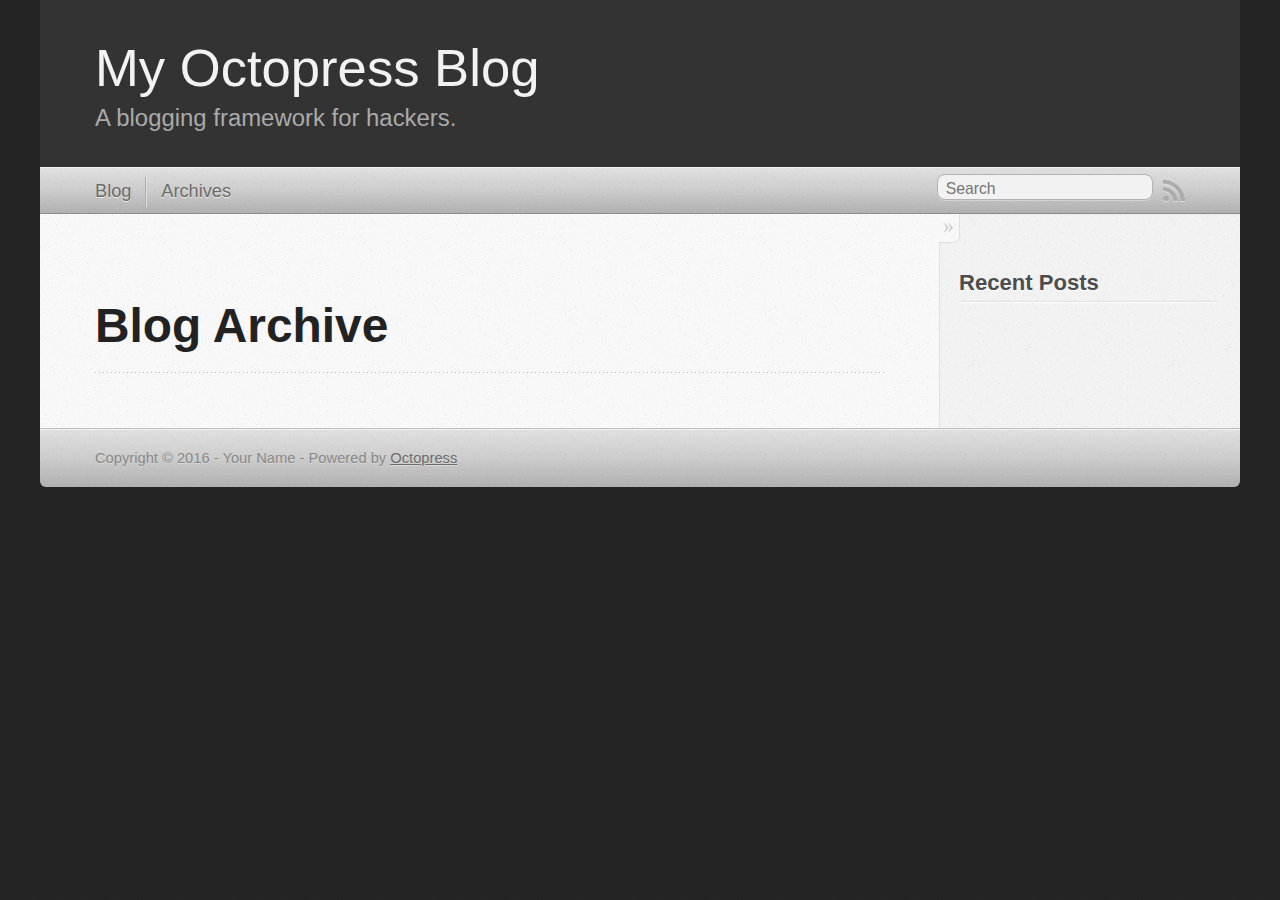
==== blog/archives/index.html @ 85710ab2 "Site updated at 2016-05-01 09:56:44 UTC" ====
<!DOCTYPE html>
<!--[if IEMobile 7 ]><html class="no-js iem7"><![endif]-->
<!--[if lt IE 9]><html class="no-js lte-ie8"><![endif]-->
<!--[if (gt IE 8)|(gt IEMobile 7)|!(IEMobile)|!(IE)]><!--><html class="no-js" lang="en"><!--<![endif]-->
<head>
  <meta charset="utf-8">
  <title>Blog Archive - My Octopress Blog</title>
  <meta name="author" content="Your Name">

  
  <meta name="description" content=" Blog Archive Recent Posts ">
  

  <!-- http://t.co/dKP3o1e -->
  <meta name="HandheldFriendly" content="True">
  <meta name="MobileOptimized" content="320">
  <meta name="viewport" content="width=device-width, initial-scale=1">

  
  <link rel="canonical" href="http://dragonbyl.github.io/blog/archives/">
  <link href="/favicon.png" rel="icon">
  <link href="/stylesheets/screen.css" media="screen, projection" rel="stylesheet" type="text/css">
  <link href="/atom.xml" rel="alternate" title="My Octopress Blog" type="application/atom+xml">
  <script src="/javascripts/modernizr-2.0.js"></script>
  <script src="//ajax.googleapis.com/ajax/libs/jquery/1.9.1/jquery.min.js"></script>
  <script>!window.jQuery && document.write(unescape('%3Cscript src="/javascripts/libs/jquery.min.js"%3E%3C/script%3E'))</script>
  <script src="/javascripts/octopress.js" type="text/javascript"></script>
  <!--Fonts from Google"s Web font directory at http://google.com/webfonts -->
<!-- <link href="//fonts.googleapis.com/css?family=PT+Serif:regular,italic,bold,bolditalic" rel="stylesheet" type="text/css"> -->
<!-- <link href="//fonts.googleapis.com/css?family=PT+Sans:regular,italic,bold,bolditalic" rel="stylesheet" type="text/css"> -->

  

</head>

<body   >
  <header role="banner"><hgroup>
  <h1><a href="/">My Octopress Blog</a></h1>
  
    <h2>A blogging framework for hackers.</h2>
  
</hgroup>

</header>
  <nav role="navigation"><ul class="subscription" data-subscription="rss">
  <li><a href="/atom.xml" rel="subscribe-rss" title="subscribe via RSS">RSS</a></li>
  
</ul>
  
<form action="https://www.google.com/search" method="get">
  <fieldset role="search">
    <input type="hidden" name="sitesearch" value="dragonbyl.github.io">
    <input class="search" type="text" name="q" results="0" placeholder="Search"/>
  </fieldset>
</form>
  
<ul class="main-navigation">
  <li><a href="/">Blog</a></li>
  <li><a href="/blog/archives">Archives</a></li>
</ul>

</nav>
  <div id="main">
    <div id="content">
      <div>
<article role="article">
  
  <header>
    <h1 class="entry-title">Blog Archive</h1>
    
  </header>
  
  <div id="blog-archives">

</div>

  
</article>

</div>

<aside class="sidebar">
  
    <section>
  <h1>Recent Posts</h1>
  <ul id="recent_posts">
    
  </ul>
</section>





  
</aside>


    </div>
  </div>
  <footer role="contentinfo"><p>
  Copyright &copy; 2016 - Your Name -
  <span class="credit">Powered by <a href="http://octopress.org">Octopress</a></span>
</p>

</footer>
  











</body>
</html>
---- stylesheets/screen.css ----
html,body,div,span,applet,object,iframe,h1,h2,h3,h4,h5,h6,p,blockquote,pre,a,abbr,acronym,address,big,cite,code,del,dfn,em,img,ins,kbd,q,s,samp,small,strike,strong,sub,sup,tt,var,b,u,i,center,dl,dt,dd,ol,ul,li,fieldset,form,label,legend,table,caption,tbody,tfoot,thead,tr,th,td,article,aside,canvas,details,embed,figure,figcaption,footer,header,hgroup,menu,nav,output,ruby,section,summary,time,mark,audio,video{margin:0;padding:0;border:0;font:inherit;font-size:100%;vertical-align:baseline}html{line-height:1}ol,ul{list-style:none}table{border-collapse:collapse;border-spacing:0}caption,th,td{text-align:left;font-weight:normal;vertical-align:middle}q,blockquote{quotes:none}q:before,q:after,blockquote:before,blockquote:after{content:"";content:none}a img{border:none}article,aside,details,figcaption,figure,footer,header,hgroup,main,menu,nav,section,summary{display:block}a{color:#1863a1}a:visited{color:#751590}a:focus{color:#0181eb}a:hover{color:#0181eb}a:active{color:#01579f}aside.sidebar a{color:#222}aside.sidebar a:focus{color:#0181eb}aside.sidebar a:hover{color:#0181eb}aside.sidebar a:active{color:#01579f}a{-moz-transition:color .3s;-o-transition:color .3s;-webkit-transition:color .3s;transition:color .3s}html{background:#252525 url('/images/line-tile.png?1462082681') top left}body>div{background:#f2f2f2 url('/images/noise.png?1462082681') top left;border-bottom:1px solid #bfbfbf}body>div>div{background:#f8f8f8 url('/images/noise.png?1462082681') top left;border-right:1px solid #e0e0e0}.heading,body>header h1,h1,h2,h3,h4,h5,h6{font-family:"PT Serif","Georgia","Helvetica Neue",Arial,sans-serif}.sans,body>header h2,article header p.meta,article>footer,#content .blog-index footer,html .gist .gist-file .gist-meta,#blog-archives a.category,#blog-archives time,aside.sidebar section,body>footer{font-family:"PT Sans","Helvetica Neue",Arial,sans-serif}.serif,body,#content .blog-index a[rel=full-article]{font-family:"PT Serif",Georgia,Times,"Times New Roman",serif}.mono,pre,code,tt,p code,li code{font-family:Menlo,Monaco,"Andale Mono","lucida console","Courier New",monospace}body>header h1{font-size:2.2em;font-family:"PT Serif","Georgia","Helvetica Neue",Arial,sans-serif;font-weight:normal;line-height:1.2em;margin-bottom:0.6667em}body>header h2{font-family:"PT Serif","Georgia","Helvetica Neue",Arial,sans-serif}body{line-height:1.5em;color:#222}h1{font-size:2.2em;line-height:1.2em}@media only screen and (min-width: 992px){body{font-size:1.15em}h1{font-size:2.6em;line-height:1.2em}}h1,h2,h3,h4,h5,h6{text-rendering:optimizelegibility;margin-bottom:1em;font-weight:bold}h2,section h1{font-size:1.5em}h3,section h2,section section h1{font-size:1.3em}h4,section h3,section section h2,section section section h1{font-size:1em}h5,section h4,section section h3{font-size:.9em}h6,section h5,section section h4,section section section h3{font-size:.8em}p,article blockquote,ul,ol{margin-bottom:1.5em}ul{list-style-type:disc}ul ul{list-style-type:circle;margin-bottom:0px}ul ul ul{list-style-type:square;margin-bottom:0px}ol{list-style-type:decimal}ol ol{list-style-type:lower-alpha;margin-bottom:0px}ol ol ol{list-style-type:lower-roman;margin-bottom:0px}ul,ul ul,ul ol,ol,ol ul,ol ol{margin-left:1.3em}ul ul,ul ol,ol ul,ol ol{margin-bottom:0em}strong{font-weight:bold}em{font-style:italic}sup,sub{font-size:0.75em;position:relative;display:inline-block;padding:0 .2em;line-height:.8em}sup{top:-.5em}sub{bottom:-.5em}a[rev='footnote']{font-size:.75em;padding:0 .3em;line-height:1}q{font-style:italic}q:before{content:"\201C"}q:after{content:"\201D"}em,dfn{font-style:italic}strong,dfn{font-weight:bold}del,s{text-decoration:line-through}abbr,acronym{border-bottom:1px dotted;cursor:help}hr{margin-bottom:0.2em}small{font-size:.8em}big{font-size:1.2em}article blockquote{font-style:italic;position:relative;font-size:1.2em;line-height:1.5em;padding-left:1em;border-left:4px solid rgba(170,170,170,0.5)}article blockquote cite{font-style:italic}article blockquote cite a{color:#aaa !important;word-wrap:break-word}article blockquote cite:before{content:'\2014';padding-right:.3em;padding-left:.3em;color:#aaa}@media only screen and (min-width: 992px){article blockquote{padding-left:1.5em;border-left-width:4px}}.pullquote-right:before,.pullquote-left:before{padding:0;border:none;content:attr(data-pullquote);float:right;width:45%;margin:.5em 0 1em 1.5em;position:relative;top:7px;font-size:1.4em;line-height:1.45em}.pullquote-left:before{float:left;margin:.5em 1.5em 1em 0}.force-wrap,article a,aside.sidebar a{white-space:-moz-pre-wrap;white-space:-pre-wrap;white-space:-o-pre-wrap;white-space:pre-wrap;word-wrap:break-word}.group,body>header,body>nav,body>footer,body #content>article,body #content>div>article,body #content>div>section,body div.pagination,aside.sidebar,#main,#content,.sidebar{*zoom:1}.group:after,body>header:after,body>nav:after,body>footer:after,body #content>article:after,body #content>div>article:after,body #content>div>section:after,body div.pagination:after,#main:after,#content:after,.sidebar:after{content:"";display:table;clear:both}body{-webkit-text-size-adjust:none;max-width:1200px;position:relative;margin:0 auto}body>header,body>nav,body>footer,body #content>article,body #content>div>article,body #content>div>section{padding-left:18px;padding-right:18px}@media only screen and (min-width: 480px){body>header,body>nav,body>footer,body #content>article,body #content>div>article,body #content>div>section{padding-left:25px;padding-right:25px}}@media only screen and (min-width: 768px){body>header,body>nav,body>footer,body #content>article,body #content>div>article,body #content>div>section{padding-left:35px;padding-right:35px}}@media only screen and (min-width: 992px){body>header,body>nav,body>footer,body #content>article,body #content>div>article,body #content>div>section{padding-left:55px;padding-right:55px}}body div.pagination{margin-left:18px;margin-right:18px}@media only screen and (min-width: 480px){body div.pagination{margin-left:25px;margin-right:25px}}@media only screen and (min-width: 768px){body div.pagination{margin-left:35px;margin-right:35px}}@media only screen and (min-width: 992px){body div.pagination{margin-left:55px;margin-right:55px}}body>header{font-size:1em;padding-top:1.5em;padding-bottom:1.5em}#content{overflow:hidden}#content>div,#content>article{width:100%}aside.sidebar{float:none;padding:0 18px 1px;background-color:#f7f7f7;border-top:1px solid #e0e0e0}.flex-content,article img,article video,article .flash-video,aside.sidebar img{max-width:100%;height:auto}.basic-alignment.left,article img.left,article video.left,article .left.flash-video,aside.sidebar img.left{float:left;margin-right:1.5em}.basic-alignment.right,article img.right,article video.right,article .right.flash-video,aside.sidebar img.right{float:right;margin-left:1.5em}.basic-alignment.center,article img.center,article video.center,article .center.flash-video,aside.sidebar img.center{display:block;margin:0 auto 1.5em}.basic-alignment.left,article img.left,article video.left,article .left.flash-video,aside.sidebar img.left,.basic-alignment.right,article img.right,article video.right,article .right.flash-video,aside.sidebar img.right{margin-bottom:.8em}.toggle-sidebar,.no-sidebar .toggle-sidebar{display:none}@media only screen and (min-width: 750px){body.sidebar-footer aside.sidebar{float:none;width:auto;clear:left;margin:0;padding:0 35px 1px;background-color:#f7f7f7;border-top:1px solid #eaeaea}body.sidebar-footer aside.sidebar section.odd,body.sidebar-footer aside.sidebar section.even{float:left;width:48%}body.sidebar-footer aside.sidebar section.odd{margin-left:0}body.sidebar-footer aside.sidebar section.even{margin-left:4%}body.sidebar-footer aside.sidebar.thirds section{width:30%;margin-left:5%}body.sidebar-footer aside.sidebar.thirds section.first{margin-left:0;clear:both}}body.sidebar-footer #content{margin-right:0px}body.sidebar-footer .toggle-sidebar{display:none}@media only screen and (min-width: 550px){body>header{font-size:1em}}@media only screen and (min-width: 750px){aside.sidebar{float:none;width:auto;clear:left;margin:0;padding:0 35px 1px;background-color:#f7f7f7;border-top:1px solid #eaeaea}aside.sidebar section.odd,aside.sidebar section.even{float:left;width:48%}aside.sidebar section.odd{margin-left:0}aside.sidebar section.even{margin-left:4%}aside.sidebar.thirds section{width:30%;margin-left:5%}aside.sidebar.thirds section.first{margin-left:0;clear:both}}@media only screen and (min-width: 768px){body{-webkit-text-size-adjust:auto}body>header{font-size:1.2em}#main{padding:0;margin:0 auto}#content{overflow:visible;margin-right:240px;position:relative}.no-sidebar #content{margin-right:0;border-right:0}.collapse-sidebar #content{margin-right:20px}#content>div,#content>article{padding-top:17.5px;padding-bottom:17.5px;float:left}aside.sidebar{width:210px;padding:0 15px 15px;background:none;clear:none;float:left;margin:0 -100% 0 0}aside.sidebar section{width:auto;margin-left:0}aside.sidebar section.odd,aside.sidebar section.even{float:none;width:auto;margin-left:0}.collapse-sidebar aside.sidebar{float:none;width:auto;clear:left;margin:0;padding:0 35px 1px;background-color:#f7f7f7;border-top:1px solid #eaeaea}.collapse-sidebar aside.sidebar section.odd,.collapse-sidebar aside.sidebar section.even{float:left;width:48%}.collapse-sidebar aside.sidebar section.odd{margin-left:0}.collapse-sidebar aside.sidebar section.even{margin-left:4%}.collapse-sidebar aside.sidebar.thirds section{width:30%;margin-left:5%}.collapse-sidebar aside.sidebar.thirds section.first{margin-left:0;clear:both}}@media only screen and (min-width: 992px){body>header{font-size:1.3em}#content{margin-right:300px}#content>div,#content>article{padding-top:27.5px;padding-bottom:27.5px}aside.sidebar{width:260px;padding:1.2em 20px 20px}.collapse-sidebar aside.sidebar{padding-left:55px;padding-right:55px}}@media only screen and (min-width: 768px){ul,ol{margin-left:0}}body>header{background:#333}body>header h1{display:inline-block;margin:0}body>header h1 a,body>header h1 a:visited,body>header h1 a:hover{color:#f2f2f2;text-decoration:none}body>header h2{margin:.2em 0 0;font-size:1em;color:#aaa;font-weight:normal}body>nav{position:relative;background-color:#ccc;background:url('/images/noise.png?1462082681'),url('[data-uri]');background:url('/images/noise.png?1462082681'),-webkit-gradient(linear, 50% 0%, 50% 100%, color-stop(0%, #e0e0e0),color-stop(50%, #cccccc),color-stop(100%, #b0b0b0));background:url('/images/noise.png?1462082681'),-moz-linear-gradient(#e0e0e0,#cccccc,#b0b0b0);background:url('/images/noise.png?1462082681'),-webkit-linear-gradient(#e0e0e0,#cccccc,#b0b0b0);background:url('/images/noise.png?1462082681'),linear-gradient(#e0e0e0,#cccccc,#b0b0b0);border-top:1px solid #f2f2f2;border-bottom:1px solid #8c8c8c;padding-top:.35em;padding-bottom:.35em}body>nav form{-moz-background-clip:padding;-o-background-clip:padding-box;-webkit-background-clip:padding;background-clip:padding-box;margin:0;padding:0}body>nav form .search{padding:.3em .5em 0;font-size:.85em;font-family:"PT Sans","Helvetica Neue",Arial,sans-serif;line-height:1.1em;width:95%;-moz-border-radius:.5em;-webkit-border-radius:.5em;border-radius:.5em;-moz-background-clip:padding;-o-background-clip:padding-box;-webkit-background-clip:padding;background-clip:padding-box;-moz-box-shadow:#d1d1d1 0 1px;-webkit-box-shadow:#d1d1d1 0 1px;box-shadow:#d1d1d1 0 1px;background-color:#f2f2f2;border:1px solid #b3b3b3;color:#888}body>nav form .search:focus{color:#444;border-color:#80b1df;-moz-box-shadow:#80b1df 0 0 4px,#80b1df 0 0 3px inset;-webkit-box-shadow:#80b1df 0 0 4px,#80b1df 0 0 3px inset;box-shadow:#80b1df 0 0 4px,#80b1df 0 0 3px inset;background-color:#fff;outline:none}body>nav fieldset[role=search]{float:right;width:48%}body>nav fieldset.mobile-nav{float:left;width:48%}body>nav fieldset.mobile-nav select{width:100%;font-size:.8em;border:1px solid #888}body>nav ul{display:none}@media only screen and (min-width: 550px){body>nav{font-size:.9em}body>nav ul{margin:0;padding:0;border:0;overflow:hidden;*zoom:1;float:left;display:block;padding-top:.15em}body>nav ul li{list-style-image:none;list-style-type:none;margin-left:0;white-space:nowrap;float:left;padding-left:0;padding-right:0}body>nav ul li:first-child{padding-left:0}body>nav ul li:last-child{padding-right:0}body>nav ul li.last{padding-right:0}body>nav ul.subscription{margin-left:.8em;float:right}body>nav ul.subscription li:last-child a{padding-right:0}body>nav ul li{margin:0}body>nav a{color:#6b6b6b;font-family:"PT Sans","Helvetica Neue",Arial,sans-serif;text-shadow:#ebebeb 0 1px;float:left;text-decoration:none;font-size:1.1em;padding:.1em 0;line-height:1.5em}body>nav a:visited{color:#6b6b6b}body>nav a:hover{color:#2b2b2b}body>nav li+li{border-left:1px solid #b0b0b0;margin-left:.8em}body>nav li+li a{padding-left:.8em;border-left:1px solid #dedede}body>nav form{float:right;text-align:left;padding-left:.8em;width:175px}body>nav form .search{width:93%;font-size:.95em;line-height:1.2em}body>nav ul[data-subscription$=email]+form{width:97px}body>nav ul[data-subscription$=email]+form .search{width:91%}body>nav fieldset.mobile-nav{display:none}body>nav fieldset[role=search]{width:99%}}@media only screen and (min-width: 992px){body>nav form{width:215px}body>nav ul[data-subscription$=email]+form{width:147px}}.no-placeholder body>nav .search{background:#f2f2f2 url('/images/search.png?1462082681') 0.3em 0.25em no-repeat;text-indent:1.3em}@media only screen and (min-width: 550px){.maskImage body>nav ul[data-subscription$=email]+form{width:123px}}@media only screen and (min-width: 992px){.maskImage body>nav ul[data-subscription$=email]+form{width:173px}}.maskImage ul.subscription{position:relative;top:.2em}.maskImage ul.subscription li,.maskImage ul.subscription a{border:0;padding:0}.maskImage a[rel=subscribe-rss]{position:relative;top:0px;text-indent:-999999em;background-color:#dedede;border:0;padding:0}.maskImage a[rel=subscribe-rss],.maskImage a[rel=subscribe-rss]:after{-webkit-mask-image:url('/images/rss.png?1462082681');-moz-mask-image:url('/images/rss.png?1462082681');-ms-mask-image:url('/images/rss.png?1462082681');-o-mask-image:url('/images/rss.png?1462082681');mask-image:url('/images/rss.png?1462082681');-webkit-mask-repeat:no-repeat;-moz-mask-repeat:no-repeat;-ms-mask-repeat:no-repeat;-o-mask-repeat:no-repeat;mask-repeat:no-repeat;width:22px;height:22px}.maskImage a[rel=subscribe-rss]:after{content:"";position:absolute;top:-1px;left:0;background-color:#ababab}.maskImage a[rel=subscribe-rss]:hover:after{background-color:#9e9e9e}.maskImage a[rel=subscribe-email]{position:relative;top:0px;text-indent:-999999em;background-color:#dedede;border:0;padding:0}.maskImage a[rel=subscribe-email],.maskImage a[rel=subscribe-email]:after{-webkit-mask-image:url('/images/email.png?1462082681');-moz-mask-image:url('/images/email.png?1462082681');-ms-mask-image:url('/images/email.png?1462082681');-o-mask-image:url('/images/email.png?1462082681');mask-image:url('/images/email.png?1462082681');-webkit-mask-repeat:no-repeat;-moz-mask-repeat:no-repeat;-ms-mask-repeat:no-repeat;-o-mask-repeat:no-repeat;mask-repeat:no-repeat;width:28px;height:22px}.maskImage a[rel=subscribe-email]:after{content:"";position:absolute;top:-1px;left:0;background-color:#ababab}.maskImage a[rel=subscribe-email]:hover:after{background-color:#9e9e9e}article{padding-top:1em}article header{position:relative;padding-top:2em;padding-bottom:1em;margin-bottom:1em;background:url('[data-uri]') bottom left repeat-x}article header h1{margin:0}article header h1 a{text-decoration:none}article header h1 a:hover{text-decoration:underline}article header p{font-size:.9em;color:#aaa;margin:0}article header p.meta{text-transform:uppercase;position:absolute;top:0}@media only screen and (min-width: 768px){article header{margin-bottom:1.5em;padding-bottom:1em;background:url('[data-uri]') bottom left repeat-x}}article h2{padding-top:0.8em;background:url('[data-uri]') top left repeat-x}.entry-content article h2:first-child,article header+h2{padding-top:0}article h2:first-child,article header+h2{background:none}article .feature{padding-top:.5em;margin-bottom:1em;padding-bottom:1em;background:url('[data-uri]') bottom left repeat-x;font-size:2.0em;font-style:italic;line-height:1.3em}article img,article video,article .flash-video{-moz-border-radius:.3em;-webkit-border-radius:.3em;border-radius:.3em;-moz-box-shadow:rgba(0,0,0,0.15) 0 1px 4px;-webkit-box-shadow:rgba(0,0,0,0.15) 0 1px 4px;box-shadow:rgba(0,0,0,0.15) 0 1px 4px;-moz-box-sizing:border-box;-webkit-box-sizing:border-box;box-sizing:border-box;border:#fff 0.5em solid}article video,article .flash-video{margin:0 auto 1.5em}article video{display:block;width:100%}article .flash-video>div{position:relative;display:block;padding-bottom:56.25%;padding-top:1px;height:0;overflow:hidden}article .flash-video>div iframe,article .flash-video>div object,article .flash-video>div embed{position:absolute;top:0;left:0;width:100%;height:100%}article>footer{padding-bottom:2.5em;margin-top:2em}article>footer p.meta{margin-bottom:.8em;font-size:.85em;clear:both;overflow:hidden}.blog-index article+article{background:url('[data-uri]') top left repeat-x}#content .blog-index{padding-top:0;padding-bottom:0}#content .blog-index article{padding-top:2em}#content .blog-index article header{background:none;padding-bottom:0}#content .blog-index article h1{font-size:2.2em}#content .blog-index article h1 a{color:inherit}#content .blog-index article h1 a:hover{color:#0181eb}#content .blog-index a[rel=full-article]{background:#ebebeb;display:inline-block;padding:.4em .8em;margin-right:.5em;text-decoration:none;color:#666;-moz-transition:background-color .5s;-o-transition:background-color .5s;-webkit-transition:background-color .5s;transition:background-color .5s}#content .blog-index a[rel=full-article]:hover{background:#0181eb;text-shadow:none;color:#f8f8f8}#content .blog-index footer{margin-top:1em}.separator,article>footer .byline+time:before,article>footer time+time:before,article>footer .comments:before,article>footer .byline ~ .categories:before{content:"\2022 ";padding:0 .4em 0 .2em;display:inline-block}#content div.pagination{text-align:center;font-size:.95em;position:relative;background:url('[data-uri]') top left repeat-x;padding-top:1.5em;padding-bottom:1.5em}#content div.pagination a{text-decoration:none;color:#aaa}#content div.pagination a.prev{position:absolute;left:0}#content div.pagination a.next{position:absolute;right:0}#content div.pagination a:hover{color:#0181eb}#content div.pagination a[href*=archive]:before,#content div.pagination a[href*=archive]:after{content:'\2014';padding:0 .3em}p.meta+.sharing{padding-top:1em;padding-left:0;background:url('[data-uri]') top left repeat-x}#fb-root{display:none}.highlight,html .gist .gist-file .gist-syntax .gist-highlight{border:1px solid #05232b !important}.highlight table td.code,html .gist .gist-file .gist-syntax .gist-highlight table td.code{width:100%}.highlight .line-numbers,html .gist .gist-file .gist-syntax .highlight .line_numbers{text-align:right;font-size:13px;line-height:1.45em;background:#073642 url('/images/noise.png?1462082681') top left !important;border-right:1px solid #00232c !important;-moz-box-shadow:#083e4b -1px 0 inset;-webkit-box-shadow:#083e4b -1px 0 inset;box-shadow:#083e4b -1px 0 inset;text-shadow:#021014 0 -1px;padding:.8em !important;-moz-border-radius:0;-webkit-border-radius:0;border-radius:0}.highlight .line-numbers span,html .gist .gist-file .gist-syntax .highlight .line_numbers span{color:#586e75 !important}figure.code,.gist-file,pre{-moz-box-shadow:rgba(0,0,0,0.06) 0 0 10px;-webkit-box-shadow:rgba(0,0,0,0.06) 0 0 10px;box-shadow:rgba(0,0,0,0.06) 0 0 10px}figure.code .highlight pre,.gist-file .highlight pre,pre .highlight pre{-moz-box-shadow:none;-webkit-box-shadow:none;box-shadow:none}.gist .highlight *::-moz-selection,figure.code .highlight *::-moz-selection{background:#386774;color:inherit;text-shadow:#002b36 0 1px}.gist .highlight *::-webkit-selection,figure.code .highlight *::-webkit-selection{background:#386774;color:inherit;text-shadow:#002b36 0 1px}.gist .highlight *::selection,figure.code .highlight *::selection{background:#386774;color:inherit;text-shadow:#002b36 0 1px}html .gist .gist-file{margin-bottom:1.8em;position:relative;border:none;padding-top:26px !important}html .gist .gist-file .highlight{margin-bottom:0}html .gist .gist-file .gist-syntax{border-bottom:0 !important;background:none !important}html .gist .gist-file .gist-syntax .gist-highlight{background:#002b36 !important}html .gist .gist-file .gist-syntax .highlight pre{padding:0}html .gist .gist-file .gist-meta{padding:.6em 0.8em;border:1px solid #083e4b !important;color:#586e75;font-size:.7em !important;background:#073642 url('/images/noise.png?1462082681') top left;line-height:1.5em}html .gist .gist-file .gist-meta a{color:#76888b !important;text-decoration:none}html .gist .gist-file .gist-meta a:hover,html .gist .gist-file .gist-meta a:focus{text-decoration:underline}html .gist .gist-file .gist-meta a:hover{color:#93a1a1 !important}html .gist .gist-file .gist-meta a[href*='#file']{position:absolute;top:0;left:0;right:-10px;color:#474747 !important}html .gist .gist-file .gist-meta a[href*='#file']:hover{color:#1863a1 !important}html .gist .gist-file .gist-meta a[href*=raw]{top:.4em}pre{background:#002b36 url('/images/noise.png?1462082681') top left;-moz-border-radius:.4em;-webkit-border-radius:.4em;border-radius:.4em;border:1px solid #05232b;line-height:1.45em;font-size:13px;margin-bottom:2.1em;padding:.8em 1em;color:#93a1a1;overflow:auto}h3.filename+pre{-moz-border-radius-topleft:0px;-webkit-border-top-left-radius:0px;border-top-left-radius:0px;-moz-border-radius-topright:0px;-webkit-border-top-right-radius:0px;border-top-right-radius:0px}p code,li code{display:inline-block;white-space:no-wrap;background:#fff;font-size:.8em;line-height:1.5em;color:#555;border:1px solid #ddd;-moz-border-radius:.4em;-webkit-border-radius:.4em;border-radius:.4em;padding:0 .3em;margin:-1px 0}p pre code,li pre code{font-size:1em !important;background:none;border:none}.pre-code,html .gist .gist-file .gist-syntax .highlight pre,.highlight code{font-family:Menlo,Monaco,"Andale Mono","lucida console","Courier New",monospace !important;overflow:scroll;overflow-y:hidden;display:block;padding:.8em;overflow-x:auto;line-height:1.45em;background:#002b36 url('/images/noise.png?1462082681') top left !important;color:#93a1a1 !important}.pre-code span,html .gist .gist-file .gist-syntax .highlight pre span,.highlight code span{color:#93a1a1 !important}.pre-code span,html .gist .gist-file .gist-syntax .highlight pre span,.highlight code span{font-style:normal !important;font-weight:normal !important}.pre-code .c,html .gist .gist-file .gist-syntax .highlight pre .c,.highlight code .c{color:#586e75 !important;font-style:italic !important}.pre-code .cm,html .gist .gist-file .gist-syntax .highlight pre .cm,.highlight code .cm{color:#586e75 !important;font-style:italic !important}.pre-code .cp,html .gist .gist-file .gist-syntax .highlight pre .cp,.highlight code .cp{color:#586e75 !important;font-style:italic !important}.pre-code .c1,html .gist .gist-file .gist-syntax .highlight pre .c1,.highlight code .c1{color:#586e75 !important;font-style:italic !important}.pre-code .cs,html .gist .gist-file .gist-syntax .highlight pre .cs,.highlight code .cs{color:#586e75 !important;font-weight:bold !important;font-style:italic !important}.pre-code .err,html .gist .gist-file .gist-syntax .highlight pre .err,.highlight code .err{color:#dc322f !important;background:none !important}.pre-code .k,html .gist .gist-file .gist-syntax .highlight pre .k,.highlight code .k{color:#cb4b16 !important}.pre-code .o,html .gist .gist-file .gist-syntax .highlight pre .o,.highlight code .o{color:#93a1a1 !important;font-weight:bold !important}.pre-code .p,html .gist .gist-file .gist-syntax .highlight pre .p,.highlight code .p{color:#93a1a1 !important}.pre-code .ow,html .gist .gist-file .gist-syntax .highlight pre .ow,.highlight code .ow{color:#2aa198 !important;font-weight:bold !important}.pre-code .gd,html .gist .gist-file .gist-syntax .highlight pre .gd,.highlight code .gd{color:#93a1a1 !important;background-color:#372d34 !important;display:inline-block}.pre-code .gd .x,html .gist .gist-file .gist-syntax .highlight pre .gd .x,.highlight code .gd .x{color:#93a1a1 !important;background-color:#4d2d34 !important;display:inline-block}.pre-code .ge,html .gist .gist-file .gist-syntax .highlight pre .ge,.highlight code .ge{color:#93a1a1 !important;font-style:italic !important}.pre-code .gh,html .gist .gist-file .gist-syntax .highlight pre .gh,.highlight code .gh{color:#586e75 !important}.pre-code .gi,html .gist .gist-file .gist-syntax .highlight pre .gi,.highlight code .gi{color:#93a1a1 !important;background-color:#1b412b !important;display:inline-block}.pre-code .gi .x,html .gist .gist-file .gist-syntax .highlight pre .gi .x,.highlight code .gi .x{color:#93a1a1 !important;background-color:#355720 !important;display:inline-block}.pre-code .gs,html .gist .gist-file .gist-syntax .highlight pre .gs,.highlight code .gs{color:#93a1a1 !important;font-weight:bold !important}.pre-code .gu,html .gist .gist-file .gist-syntax .highlight pre .gu,.highlight code .gu{color:#6c71c4 !important}.pre-code .kc,html .gist .gist-file .gist-syntax .highlight pre .kc,.highlight code .kc{color:#859900 !important;font-weight:bold !important}.pre-code .kd,html .gist .gist-file .gist-syntax .highlight pre .kd,.highlight code .kd{color:#268bd2 !important}.pre-code .kp,html .gist .gist-file .gist-syntax .highlight pre .kp,.highlight code .kp{color:#cb4b16 !important;font-weight:bold !important}.pre-code .kr,html .gist .gist-file .gist-syntax .highlight pre .kr,.highlight code .kr{color:#d33682 !important;font-weight:bold !important}.pre-code .kt,html .gist .gist-file .gist-syntax .highlight pre .kt,.highlight code .kt{color:#2aa198 !important}.pre-code .n,html .gist .gist-file .gist-syntax .highlight pre .n,.highlight code .n{color:#268bd2 !important}.pre-code .na,html .gist .gist-file .gist-syntax .highlight pre .na,.highlight code .na{color:#268bd2 !important}.pre-code .nb,html .gist .gist-file .gist-syntax .highlight pre .nb,.highlight code .nb{color:#859900 !important}.pre-code .nc,html .gist .gist-file .gist-syntax .highlight pre .nc,.highlight code .nc{color:#d33682 !important}.pre-code .no,html .gist .gist-file .gist-syntax .highlight pre .no,.highlight code .no{color:#b58900 !important}.pre-code .nl,html .gist .gist-file .gist-syntax .highlight pre .nl,.highlight code .nl{color:#859900 !important}.pre-code .ne,html .gist .gist-file .gist-syntax .highlight pre .ne,.highlight code .ne{color:#268bd2 !important;font-weight:bold !important}.pre-code .nf,html .gist .gist-file .gist-syntax .highlight pre .nf,.highlight code .nf{color:#268bd2 !important;font-weight:bold !important}.pre-code .nn,html .gist .gist-file .gist-syntax .highlight pre .nn,.highlight code .nn{color:#b58900 !important}.pre-code .nt,html .gist .gist-file .gist-syntax .highlight pre .nt,.highlight code .nt{color:#268bd2 !important;font-weight:bold !important}.pre-code .nx,html .gist .gist-file .gist-syntax .highlight pre .nx,.highlight code .nx{color:#b58900 !important}.pre-code .vg,html .gist .gist-file .gist-syntax .highlight pre .vg,.highlight code .vg{color:#268bd2 !important}.pre-code .vi,html .gist .gist-file .gist-syntax .highlight pre .vi,.highlight code .vi{color:#268bd2 !important}.pre-code .nv,html .gist .gist-file .gist-syntax .highlight pre .nv,.highlight code .nv{color:#268bd2 !important}.pre-code .mf,html .gist .gist-file .gist-syntax .highlight pre .mf,.highlight code .mf{color:#2aa198 !important}.pre-code .m,html .gist .gist-file .gist-syntax .highlight pre .m,.highlight code .m{color:#2aa198 !important}.pre-code .mh,html .gist .gist-file .gist-syntax .highlight pre .mh,.highlight code .mh{color:#2aa198 !important}.pre-code .mi,html .gist .gist-file .gist-syntax .highlight pre .mi,.highlight code .mi{color:#2aa198 !important}.pre-code .s,html .gist .gist-file .gist-syntax .highlight pre .s,.highlight code .s{color:#2aa198 !important}.pre-code .sd,html .gist .gist-file .gist-syntax .highlight pre .sd,.highlight code .sd{color:#2aa198 !important}.pre-code .s2,html .gist .gist-file .gist-syntax .highlight pre .s2,.highlight code .s2{color:#2aa198 !important}.pre-code .se,html .gist .gist-file .gist-syntax .highlight pre .se,.highlight code .se{color:#dc322f !important}.pre-code .si,html .gist .gist-file .gist-syntax .highlight pre .si,.highlight code .si{color:#268bd2 !important}.pre-code .sr,html .gist .gist-file .gist-syntax .highlight pre .sr,.highlight code .sr{color:#2aa198 !important}.pre-code .s1,html .gist .gist-file .gist-syntax .highlight pre .s1,.highlight code .s1{color:#2aa198 !important}.pre-code div .gd,html .gist .gist-file .gist-syntax .highlight pre div .gd,.highlight code div .gd,.pre-code div .gd .x,html .gist .gist-file .gist-syntax .highlight pre div .gd .x,.highlight code div .gd .x,.pre-code div .gi,html .gist .gist-file .gist-syntax .highlight pre div .gi,.highlight code div .gi,.pre-code div .gi .x,html .gist .gist-file .gist-syntax .highlight pre div .gi .x,.highlight code div .gi .x{display:inline-block;width:100%}.highlight,.gist-highlight{margin-bottom:1.8em;background:#002b36;overflow-y:hidden;overflow-x:auto}.highlight pre,.gist-highlight pre{background:none;-moz-border-radius:0px;-webkit-border-radius:0px;border-radius:0px;border:none;padding:0;margin-bottom:0}pre::-webkit-scrollbar,.highlight::-webkit-scrollbar,.gist-highlight::-webkit-scrollbar{height:.5em;background:rgba(255,255,255,0.15)}pre::-webkit-scrollbar-thumb:horizontal,.highlight::-webkit-scrollbar-thumb:horizontal,.gist-highlight::-webkit-scrollbar-thumb:horizontal{background:rgba(255,255,255,0.2);-webkit-border-radius:4px;border-radius:4px}.highlight code{background:#000}figure.code{background:none;padding:0;border:0;margin-bottom:1.5em}figure.code pre{margin-bottom:0}figure.code figcaption{position:relative}figure.code .highlight{margin-bottom:0}.code-title,html .gist .gist-file .gist-meta a[href*='#file'],h3.filename,figure.code figcaption{text-align:center;font-size:13px;line-height:2em;text-shadow:#cbcccc 0 1px 0;color:#474747;font-weight:normal;margin-bottom:0;-moz-border-radius-topleft:5px;-webkit-border-top-left-radius:5px;border-top-left-radius:5px;-moz-border-radius-topright:5px;-webkit-border-top-right-radius:5px;border-top-right-radius:5px;font-family:"Helvetica Neue", Arial, "Lucida Grande", "Lucida Sans Unicode", Lucida, sans-serif;background:#aaa url('/images/code_bg.png?1462082681') top repeat-x;border:1px solid #565656;border-top-color:#cbcbcb;border-left-color:#a5a5a5;border-right-color:#a5a5a5;border-bottom:0}.download-source,html .gist .gist-file .gist-meta a[href*=raw],figure.code figcaption a{position:absolute;right:.8em;text-decoration:none;color:#666 !important;z-index:1;font-size:13px;text-shadow:#cbcccc 0 1px 0;padding-left:3em}.download-source:hover,html .gist .gist-file .gist-meta a[href*=raw]:hover,figure.code figcaption a:hover,.download-source:focus,html .gist .gist-file .gist-meta a[href*=raw]:focus,figure.code figcaption a:focus{text-decoration:underline}#archive #content>div,#archive #content>div>article{padding-top:0}#blog-archives{color:#aaa}#blog-archives article{padding:1em 0 1em;position:relative;background:url('[data-uri]') bottom left repeat-x}#blog-archives article:last-child{background:none}#blog-archives article footer{padding:0;margin:0}#blog-archives h1{color:#222;margin-bottom:.3em}#blog-archives h2{display:none}#blog-archives h1{font-size:1.5em}#blog-archives h1 a{text-decoration:none;color:inherit;font-weight:normal;display:inline-block}#blog-archives h1 a:hover,#blog-archives h1 a:focus{text-decoration:underline}#blog-archives h1 a:hover{color:#0181eb}#blog-archives a.category,#blog-archives time{color:#aaa}#blog-archives .entry-content{display:none}#blog-archives time{font-size:.9em;line-height:1.2em}#blog-archives time .month,#blog-archives time .day{display:inline-block}#blog-archives time .month{text-transform:uppercase}#blog-archives p{margin-bottom:1em}#blog-archives a,#blog-archives .entry-content a{color:inherit}#blog-archives a:hover,#blog-archives .entry-content a:hover{color:#0181eb}#blog-archives a:hover{color:#0181eb}@media only screen and (min-width: 550px){#blog-archives article{margin-left:5em}#blog-archives h2{margin-bottom:.3em;font-weight:normal;display:inline-block;position:relative;top:-1px;float:left}#blog-archives h2:first-child{padding-top:.75em}#blog-archives time{position:absolute;text-align:right;left:0em;top:1.8em}#blog-archives .year{display:none}#blog-archives article{padding-left:4.5em;padding-bottom:.7em}#blog-archives a.category{line-height:1.1em}}#content>.category article{margin-left:0;padding-left:6.8em}#content>.category .year{display:inline}.side-shadow-border,aside.sidebar section h1,aside.sidebar li{-moz-box-shadow:#fff 0 1px;-webkit-box-shadow:#fff 0 1px;box-shadow:#fff 0 1px}aside.sidebar{overflow:hidden;color:#4c4c4c;text-shadow:#fff 0 1px}aside.sidebar section{font-size:.8em;line-height:1.4em;margin-bottom:1.5em}aside.sidebar section h1{margin:1.5em 0 0;padding-bottom:.2em;border-bottom:1px solid #e0e0e0}aside.sidebar section h1+p{padding-top:.4em}aside.sidebar img{-moz-border-radius:.3em;-webkit-border-radius:.3em;border-radius:.3em;-moz-box-shadow:rgba(0,0,0,0.15) 0 1px 4px;-webkit-box-shadow:rgba(0,0,0,0.15) 0 1px 4px;box-shadow:rgba(0,0,0,0.15) 0 1px 4px;-moz-box-sizing:border-box;-webkit-box-sizing:border-box;box-sizing:border-box;border:#fff 0.3em solid}aside.sidebar ul{margin-bottom:0.5em;margin-left:0}aside.sidebar li{list-style:none;padding:.5em 0;margin:0;border-bottom:1px solid #e0e0e0}aside.sidebar li p:last-child{margin-bottom:0}aside.sidebar a{color:inherit;-moz-transition:color .5s;-o-transition:color .5s;-webkit-transition:color .5s;transition:color .5s}aside.sidebar:hover a{color:#222}aside.sidebar:hover a:hover{color:#0181eb}.aside-alt-link,#pinboard_linkroll .pin-tag{color:#7f7f7f}.aside-alt-link:hover,#pinboard_linkroll .pin-tag:hover{color:#0181eb}@media only screen and (min-width: 768px){.toggle-sidebar{outline:none;position:absolute;right:-10px;top:0;bottom:0;display:inline-block;text-decoration:none;color:#cecece;width:9px;cursor:pointer}.toggle-sidebar:hover{background:#e9e9e9;background:url('[data-uri]');background:-webkit-gradient(linear, 0% 50%, 100% 50%, color-stop(0%, rgba(224,224,224,0.5)),color-stop(100%, rgba(224,224,224,0)));background:-moz-linear-gradient(left, rgba(224,224,224,0.5),rgba(224,224,224,0));background:-webkit-linear-gradient(left, rgba(224,224,224,0.5),rgba(224,224,224,0));background:linear-gradient(to right, rgba(224,224,224,0.5),rgba(224,224,224,0))}.toggle-sidebar:after{position:absolute;right:-11px;top:0;width:20px;font-size:1.2em;line-height:1.1em;padding-bottom:.15em;-moz-border-radius-bottomright:.3em;-webkit-border-bottom-right-radius:.3em;border-bottom-right-radius:.3em;text-align:center;background:#f8f8f8 url('/images/noise.png?1462082681') top left;border-bottom:1px solid #e0e0e0;border-right:1px solid #e0e0e0;content:"\00BB";text-indent:-1px}.collapse-sidebar .toggle-sidebar{text-indent:0px;right:-20px;width:19px}.collapse-sidebar .toggle-sidebar:hover{background:#e9e9e9}.collapse-sidebar .toggle-sidebar:after{border-left:1px solid #e0e0e0;text-shadow:#fff 0 1px;content:"\00AB";left:0px;right:0;text-align:center;text-indent:0;border:0;border-right-width:0;background:none}}.googleplus h1{-moz-box-shadow:none !important;-webkit-box-shadow:none !important;-o-box-shadow:none !important;box-shadow:none !important;border-bottom:0px none !important}.googleplus a{text-decoration:none;white-space:normal !important;line-height:32px}.googleplus a img{float:left;margin-right:0.5em;border:0 none}.googleplus-hidden{position:absolute;top:-1000em;left:-1000em}#pinboard_linkroll .pin-title,#pinboard_linkroll .pin-description{display:block;margin-bottom:.5em}#pinboard_linkroll .pin-tag{text-decoration:none}#pinboard_linkroll .pin-tag:hover,#pinboard_linkroll .pin-tag:focus{text-decoration:underline}#pinboard_linkroll .pin-tag:after{content:','}#pinboard_linkroll .pin-tag:last-child:after{content:''}.delicious-posts a.delicious-link{margin-bottom:.5em;display:block}.delicious-posts p{font-size:1em}body>footer{font-size:.8em;color:#888;text-shadow:#d9d9d9 0 1px;background-color:#ccc;background:url('/images/noise.png?1462082681'),url('[data-uri]');background:url('/images/noise.png?1462082681'),-webkit-gradient(linear, 50% 0%, 50% 100%, color-stop(0%, #e0e0e0),color-stop(50%, #cccccc),color-stop(100%, #b0b0b0));background:url('/images/noise.png?1462082681'),-moz-linear-gradient(#e0e0e0,#cccccc,#b0b0b0);background:url('/images/noise.png?1462082681'),-webkit-linear-gradient(#e0e0e0,#cccccc,#b0b0b0);background:url('/images/noise.png?1462082681'),linear-gradient(#e0e0e0,#cccccc,#b0b0b0);border-top:1px solid #f2f2f2;position:relative;padding-top:1em;padding-bottom:1em;margin-bottom:3em;-moz-border-radius-bottomleft:.4em;-webkit-border-bottom-left-radius:.4em;border-bottom-left-radius:.4em;-moz-border-radius-bottomright:.4em;-webkit-border-bottom-right-radius:.4em;border-bottom-right-radius:.4em;z-index:1}body>footer a{color:#6b6b6b}body>footer a:visited{color:#6b6b6b}body>footer a:hover{color:#484848}body>footer p:last-child{margin-bottom:0}
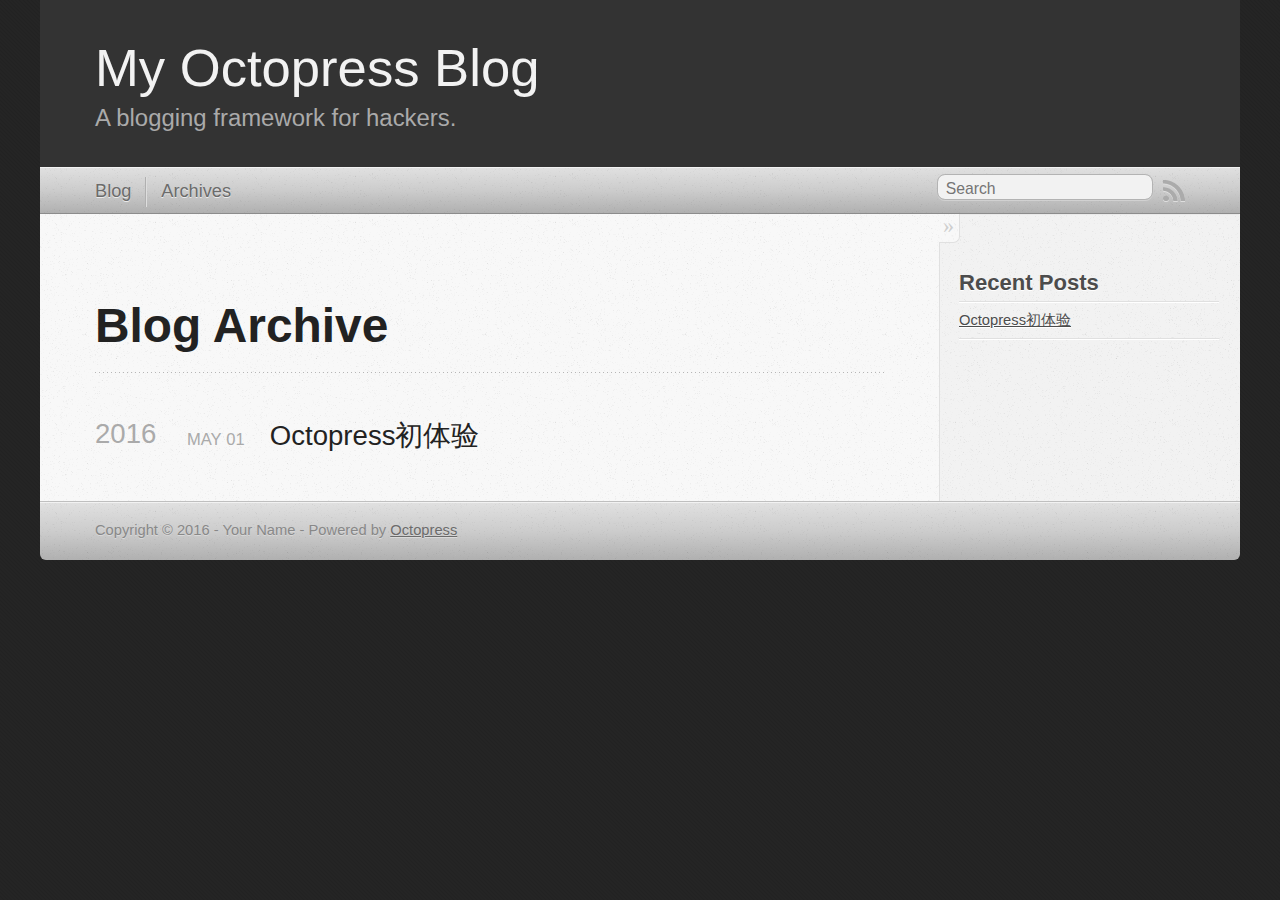
==== commit 67777540: "Site updated at 2016-05-01 20:07:47 UTC" ====
--- a/blog/archives/index.html
+++ b/blog/archives/index.html
@@ -9,7 +9,8 @@
   <meta name="author" content="Your Name">
 
   
-  <meta name="description" content=" Blog Archive Recent Posts ">
+  <meta name="description" content=" Blog Archive 2016 Octopress初体验
+May 01 2016 Recent Posts Octopress初体验 ">
   
 
   <!-- http://t.co/dKP3o1e -->
@@ -23,12 +24,10 @@
   <link href="/stylesheets/screen.css" media="screen, projection" rel="stylesheet" type="text/css">
   <link href="/atom.xml" rel="alternate" title="My Octopress Blog" type="application/atom+xml">
   <script src="/javascripts/modernizr-2.0.js"></script>
-  <script src="//ajax.googleapis.com/ajax/libs/jquery/1.9.1/jquery.min.js"></script>
+  <script src="//libs.baidu.com/jquery/2.1.1/jquery.min.js"></script>
   <script>!window.jQuery && document.write(unescape('%3Cscript src="/javascripts/libs/jquery.min.js"%3E%3C/script%3E'))</script>
   <script src="/javascripts/octopress.js" type="text/javascript"></script>
-  <!--Fonts from Google"s Web font directory at http://google.com/webfonts -->
-<!-- <link href="//fonts.googleapis.com/css?family=PT+Serif:regular,italic,bold,bolditalic" rel="stylesheet" type="text/css"> -->
-<!-- <link href="//fonts.googleapis.com/css?family=PT+Sans:regular,italic,bold,bolditalic" rel="stylesheet" type="text/css"> -->
+  
 
   
 
@@ -48,7 +47,7 @@
   
 </ul>
   
-<form action="https://www.google.com/search" method="get">
+<form action="http://cn.bing.com/" method="get">
   <fieldset role="search">
     <input type="hidden" name="sitesearch" value="dragonbyl.github.io">
     <input class="search" type="text" name="q" results="0" placeholder="Search"/>
@@ -73,6 +72,19 @@
   
   <div id="blog-archives">
 
+
+
+  
+  <h2>2016</h2>
+
+<article>
+  
+<h1><a href="/blog/2016/05/01/octopresschu-ti-yan/">Octopress初体验</a></h1>
+<time datetime="2016-05-01T11:19:19+00:00" pubdate><span class='month'>May</span> <span class='day'>01</span> <span class='year'>2016</span></time>
+
+
+</article>
+
 </div>
 
   
@@ -85,6 +97,10 @@
     <section>
   <h1>Recent Posts</h1>
   <ul id="recent_posts">
+    
+      <li class="post">
+        <a href="/blog/2016/05/01/octopresschu-ti-yan/">Octopress初体验</a>
+      </li>
     
   </ul>
 </section>
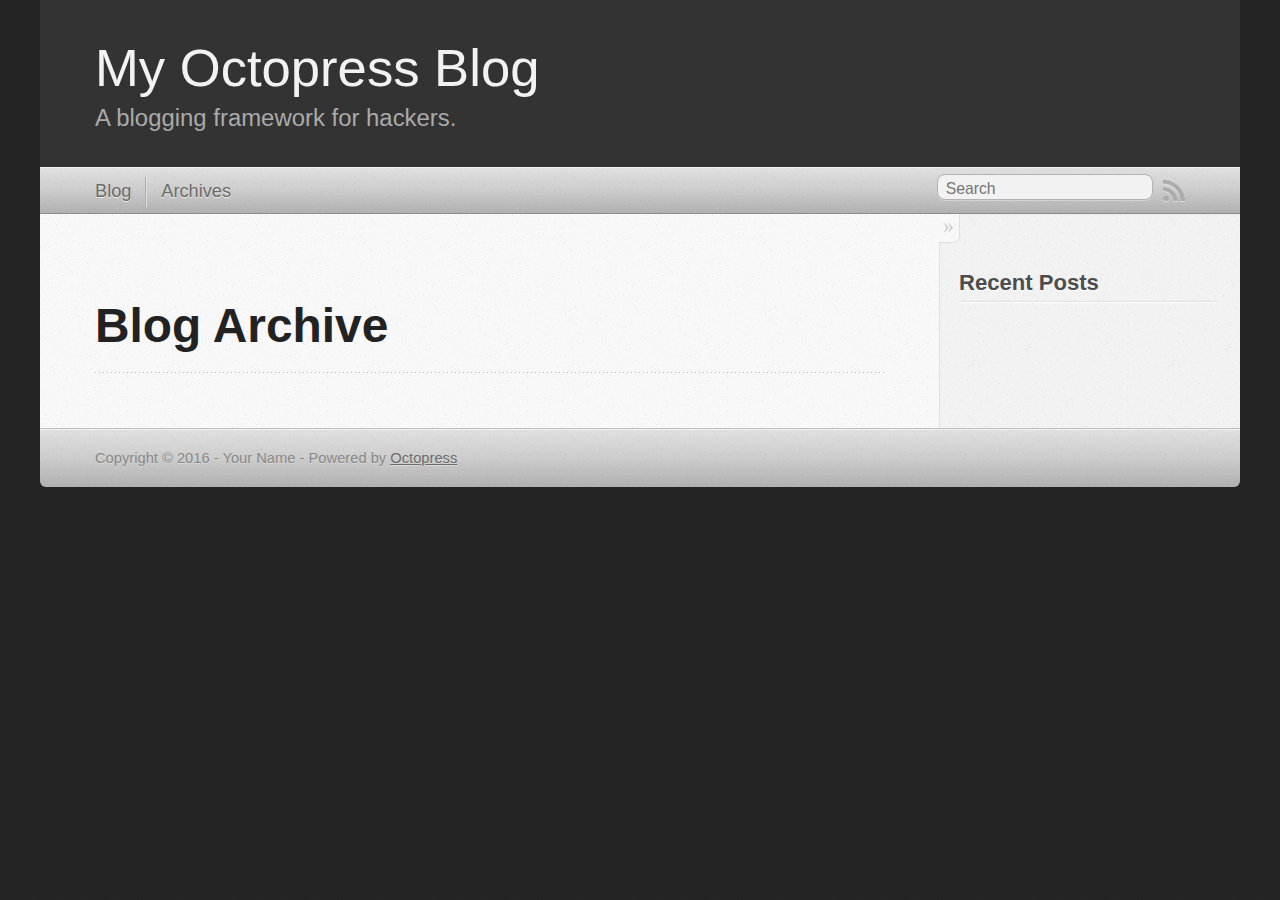
==== commit 5767beb6: "Site updated at 2016-05-01 20:22:55 UTC" ====
--- a/blog/archives/index.html
+++ b/blog/archives/index.html
@@ -9,8 +9,7 @@
   <meta name="author" content="Your Name">
 
   
-  <meta name="description" content=" Blog Archive 2016 Octopress初体验
-May 01 2016 Recent Posts Octopress初体验 ">
+  <meta name="description" content=" Blog Archive Recent Posts ">
   
 
   <!-- http://t.co/dKP3o1e -->
@@ -72,19 +71,6 @@
   
   <div id="blog-archives">
 
-
-
-  
-  <h2>2016</h2>
-
-<article>
-  
-<h1><a href="/blog/2016/05/01/octopresschu-ti-yan/">Octopress初体验</a></h1>
-<time datetime="2016-05-01T11:19:19+00:00" pubdate><span class='month'>May</span> <span class='day'>01</span> <span class='year'>2016</span></time>
-
-
-</article>
-
 </div>
 
   
@@ -97,10 +83,6 @@
     <section>
   <h1>Recent Posts</h1>
   <ul id="recent_posts">
-    
-      <li class="post">
-        <a href="/blog/2016/05/01/octopresschu-ti-yan/">Octopress初体验</a>
-      </li>
     
   </ul>
 </section>
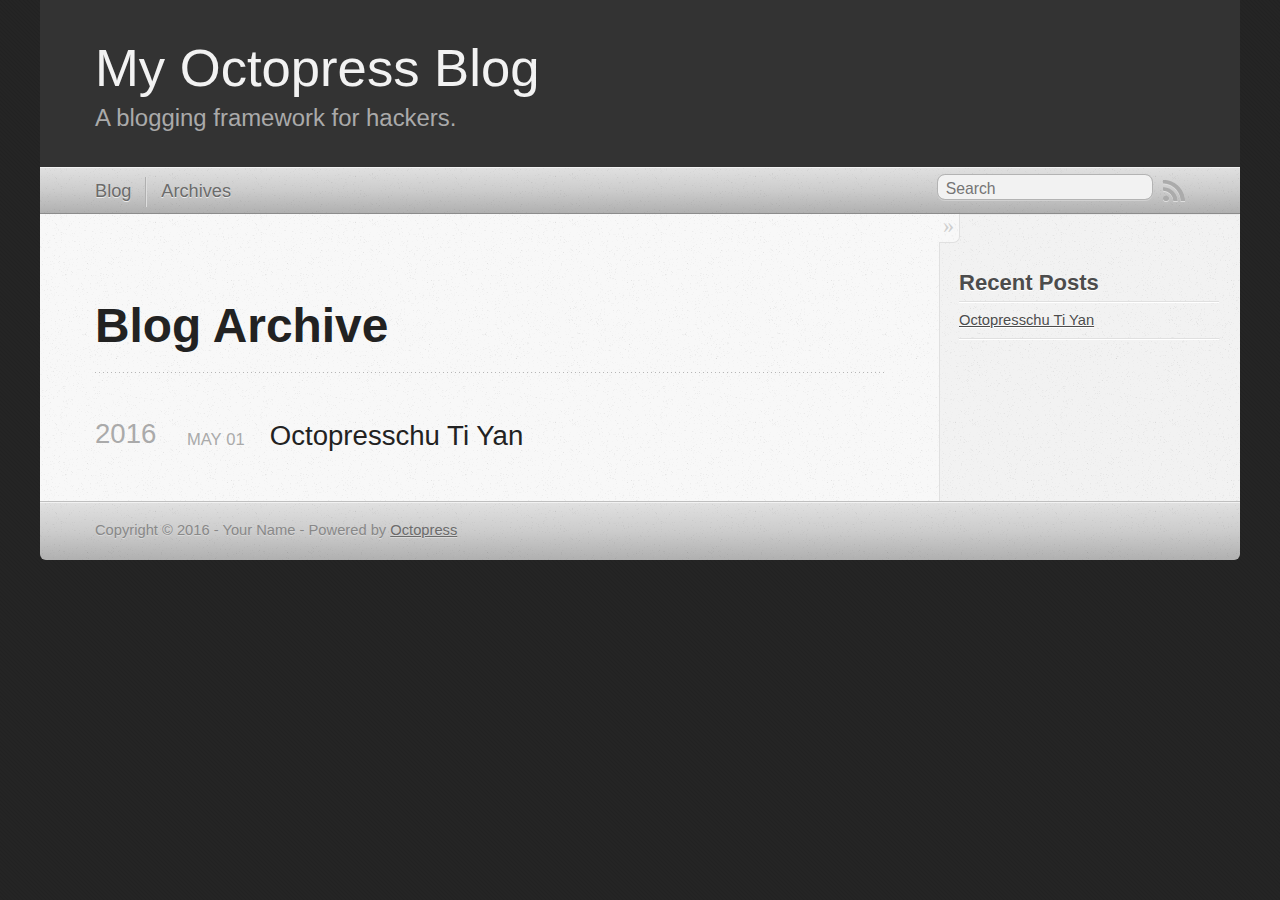
==== commit d8718337: "Site updated at 2016-05-01 23:11:30 UTC" ====
--- a/blog/archives/index.html
+++ b/blog/archives/index.html
@@ -9,7 +9,8 @@
   <meta name="author" content="Your Name">
 
   
-  <meta name="description" content=" Blog Archive Recent Posts ">
+  <meta name="description" content=" Blog Archive 2016 Octopresschu Ti Yan
+May 01 2016 Recent Posts Octopresschu Ti Yan ">
   
 
   <!-- http://t.co/dKP3o1e -->
@@ -71,6 +72,19 @@
   
   <div id="blog-archives">
 
+
+
+  
+  <h2>2016</h2>
+
+<article>
+  
+<h1><a href="/blog/2016/05/01/octopresschu-ti-yan/">Octopresschu Ti Yan</a></h1>
+<time datetime="2016-05-01T00:00:00+00:00" pubdate><span class='month'>May</span> <span class='day'>01</span> <span class='year'>2016</span></time>
+
+
+</article>
+
 </div>
 
   
@@ -83,6 +97,10 @@
     <section>
   <h1>Recent Posts</h1>
   <ul id="recent_posts">
+    
+      <li class="post">
+        <a href="/blog/2016/05/01/octopresschu-ti-yan/">Octopresschu Ti Yan</a>
+      </li>
     
   </ul>
 </section>
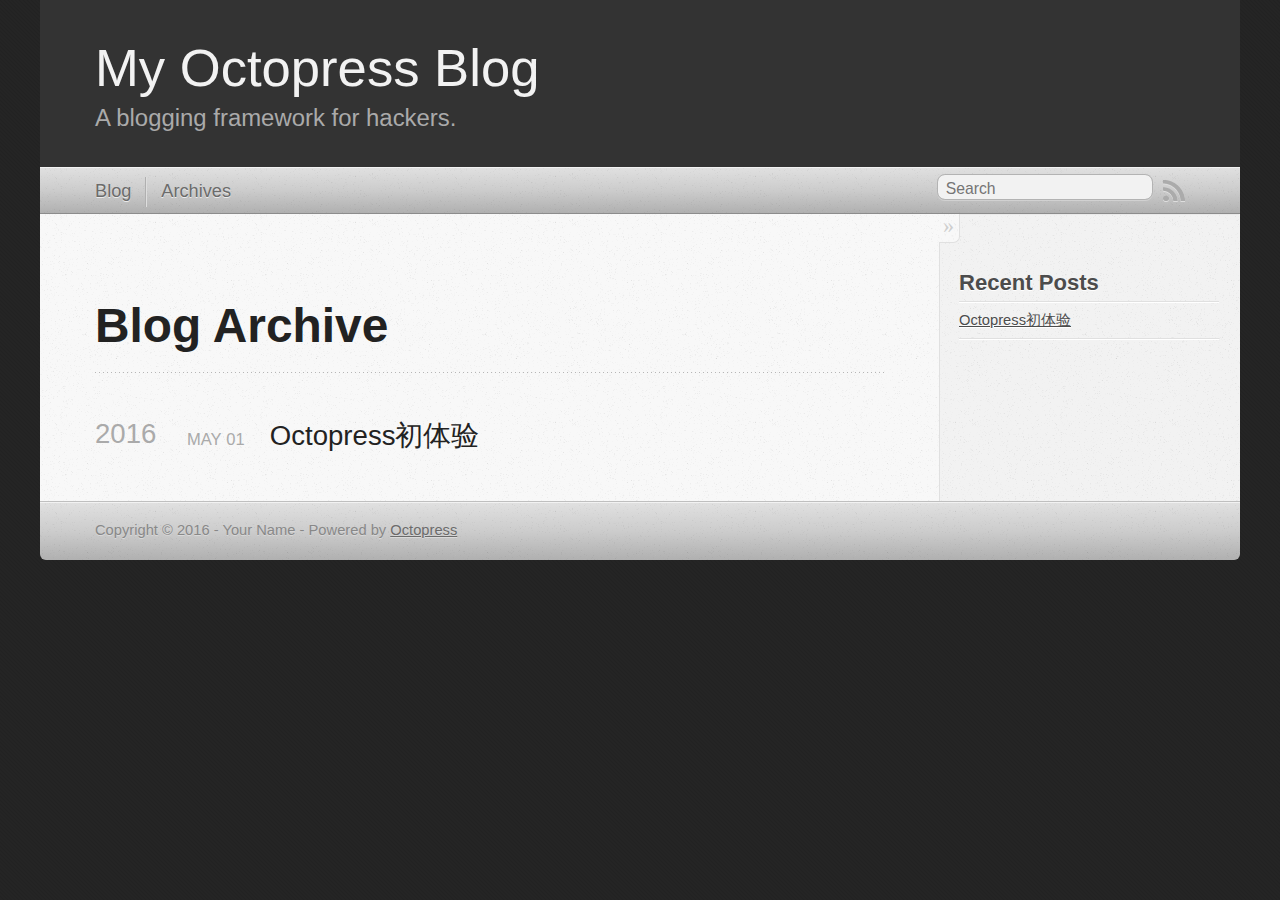
==== commit c77d6638: "Site updated at 2016-05-01 23:12:32 UTC" ====
--- a/blog/archives/index.html
+++ b/blog/archives/index.html
@@ -9,8 +9,8 @@
   <meta name="author" content="Your Name">
 
   
-  <meta name="description" content=" Blog Archive 2016 Octopresschu Ti Yan
-May 01 2016 Recent Posts Octopresschu Ti Yan ">
+  <meta name="description" content=" Blog Archive 2016 Octopress初体验
+May 01 2016 Recent Posts Octopress初体验 ">
   
 
   <!-- http://t.co/dKP3o1e -->
@@ -79,8 +79,8 @@
 
 <article>
   
-<h1><a href="/blog/2016/05/01/octopresschu-ti-yan/">Octopresschu Ti Yan</a></h1>
-<time datetime="2016-05-01T00:00:00+00:00" pubdate><span class='month'>May</span> <span class='day'>01</span> <span class='year'>2016</span></time>
+<h1><a href="/blog/2016/05/01/octopresschu-ti-yan/">Octopress初体验</a></h1>
+<time datetime="2016-05-01T11:19:19+00:00" pubdate><span class='month'>May</span> <span class='day'>01</span> <span class='year'>2016</span></time>
 
 
 </article>
@@ -99,7 +99,7 @@
   <ul id="recent_posts">
     
       <li class="post">
-        <a href="/blog/2016/05/01/octopresschu-ti-yan/">Octopresschu Ti Yan</a>
+        <a href="/blog/2016/05/01/octopresschu-ti-yan/">Octopress初体验</a>
       </li>
     
   </ul>
